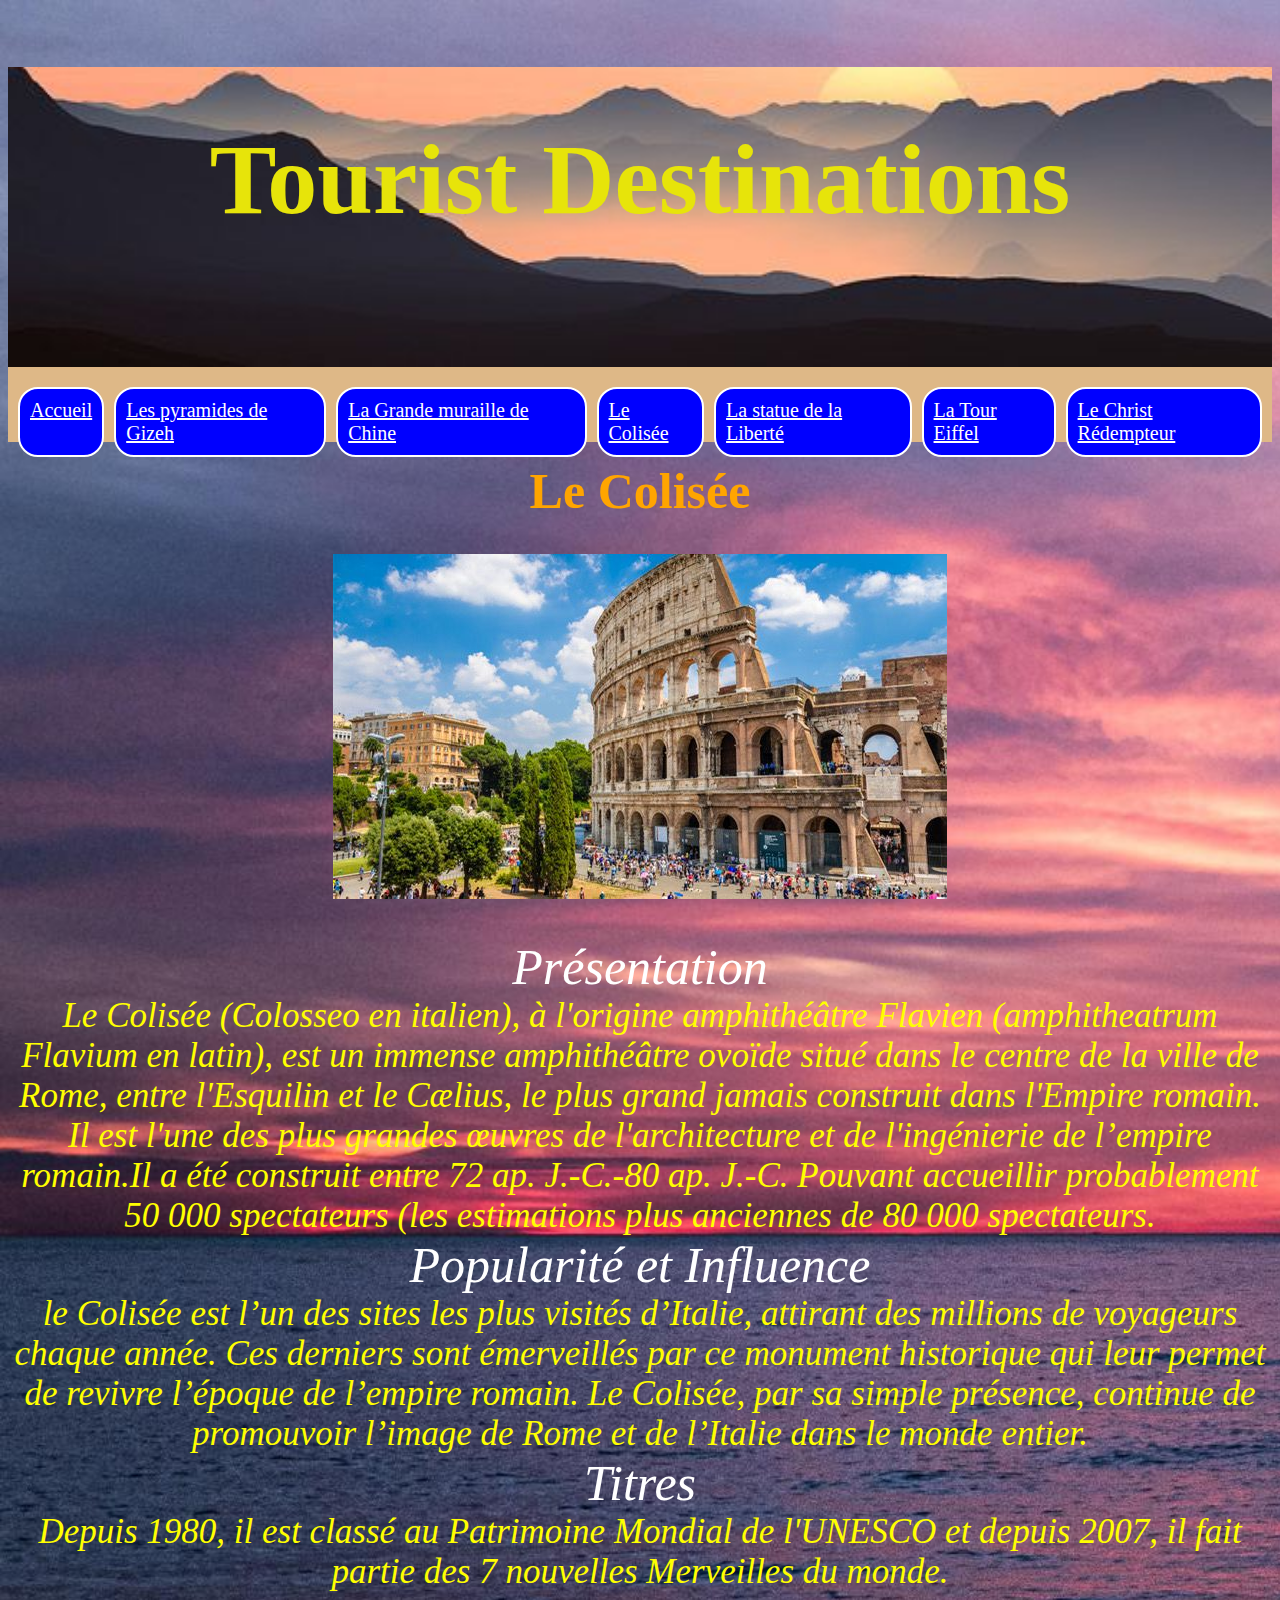
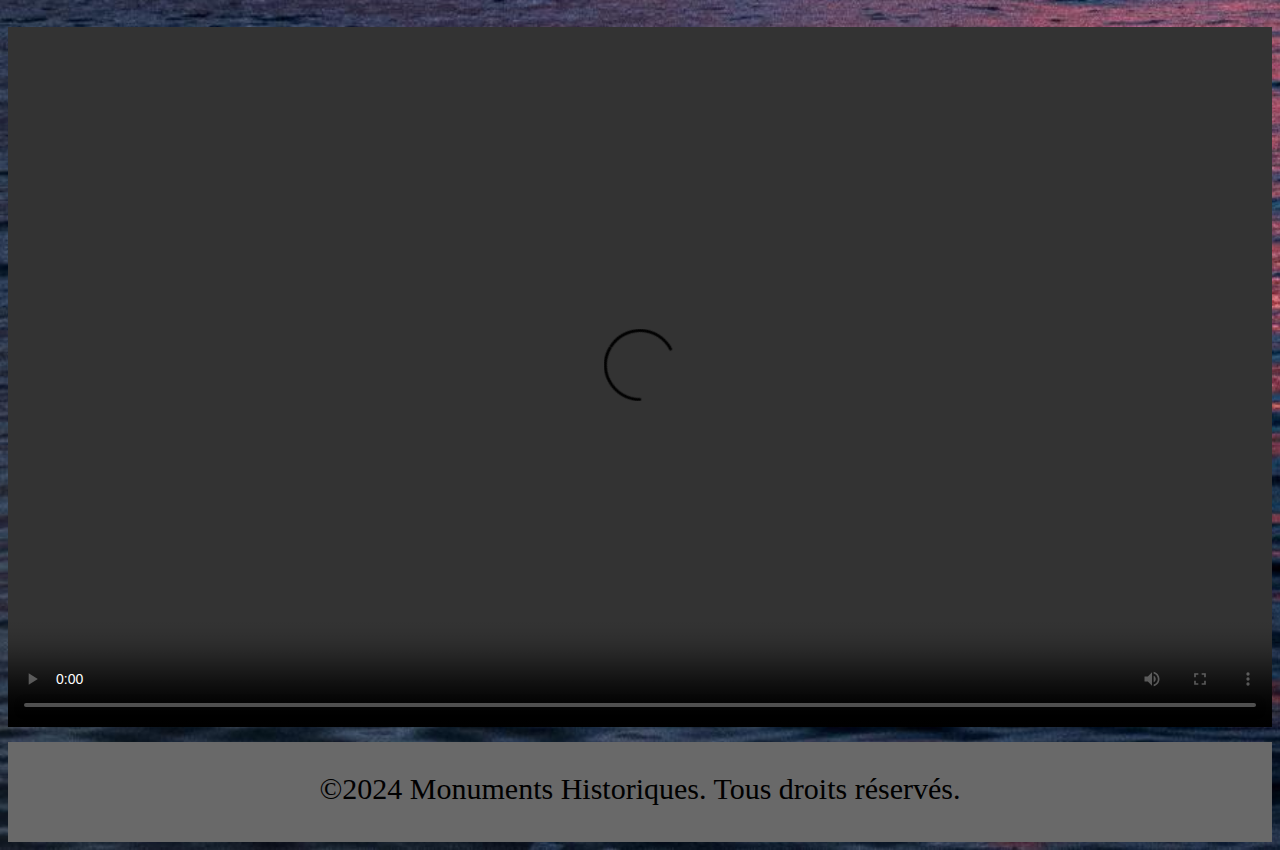
==== coliseedeRome.html @ 3ca4e542 "Add files via upload" ====
<!DOCTYPE html>
<html lang="en">
<head>
    <meta charset="UTF-8">
    <meta name="viewport" content="width=device-width, initial-scale=1.0">
    <title>Le Colisée</title>
    <link rel="stylesheet" href="index.css">
</head>
<body>
    <div class="a">
        <h1 class="b">Tourist Destinations</h1>
        
      </div>
      <div class="c">
        
        <nav class="esp" ><a href="index.html" >Accueil</a>               <a href="pyramidesdeGizeh.html">Les pyramides de Gizeh</a>        <a href="grandemurailledeChine.html">La Grande muraille de Chine</a>            <a href="coliseedeRome.html">Le Colisée</a>                 <a href="statuedelaLiberte.html">La statue de la Liberté</a>                 <a href="tourEiffel.html">La Tour Eiffel</a>               <a href="leChristredempteur.html">Le Christ Rédempteur</a> </nav>
        
    
      </div>
      <div class="fille">
        
        <h1 class="g">Le Colisée</h1>
        <img  src="colisée.jpg" alt="Le Colisée"  >
        <p class="h"><em><em class="x">Présentation</em><br>Le Colisée (Colosseo en italien), à l'origine amphithéâtre Flavien (amphitheatrum Flavium en latin), est un immense amphithéâtre ovoïde situé dans le centre de la ville de Rome, entre l'Esquilin et le Cælius, le plus grand jamais construit dans l'Empire romain. Il est l'une des plus grandes œuvres de l'architecture et de l'ingénierie  de l’empire romain.Il a été construit entre 72 ap. J.-C.-80 ap. J.-C. Pouvant accueillir probablement 50 000 spectateurs (les estimations plus anciennes de 80 000 spectateurs. <br>  <em class="x">Popularité et Influence</em><br> le Colisée est l’un des sites les plus visités d’Italie, attirant des millions de voyageurs chaque année. Ces derniers sont émerveillés par ce monument historique qui leur permet de revivre l’époque de l’empire romain. Le Colisée, par sa simple présence, continue de promouvoir l’image de Rome et de l’Italie dans le monde entier. <br><em class="x">Titres</em><br> Depuis 1980, il est classé au Patrimoine Mondial de l'UNESCO et depuis 2007, il fait partie des 7 nouvelles Merveilles du monde.<br></em></p>
        
          <video controls src="Colisée.mp4" class="z"></video>
    
        </div>
        <div>
    
          <p class="s"></pclass> &copy;2024 Monuments Historiques. Tous droits réservés.</p>
      </div>
</body>
</html>
---- index.css ----
body{
    background-image:  url(Arrière\ plan\ 1.jpg);
    background-size: cover;
    
    
}


.a{
    background-image: url(Arrière\ plan\ 2.jpg);
    width: 100%;
    height: 300px;
    background-size: cover;
    background-position: center;
    margin-top: 50px;
}
.b{
    font-size: 100px;
    
    color: rgb(231, 228, 10);
    text-align: center;
    padding-top: 55px;

}
.c{
    background-color: burlywood;
    width: 100%;
    height: 65px;
    padding-top: 10px;
    font-size: 20px;
    text-decoration: none;
}
.esp{
    display: flex;
    justify-content: center;
    gap: 10px;
    padding: 10px;
    z-index: 1;
    position: relative;

}
.esp a{
    color: white;
    padding: 10px;
    border: 2px solid white;
    border-radius: 20px;
    background-color: blue;
    

}
.f{
    width: 100%;
    height: 950px;
    padding: 0%;
    background-size: contain;
    margin-bottom: 350px;
    background-position: 0%;
    text-align: center;
}
.g{
    
    text-align: center; 
    margin-top: 0px; 
    padding-top: 20px;
    font-size: 50px;
    color:orange ;
}
.h{
    text-align: center; 
    font-size: 35px; 
    color:yellow; 
}
    .i{
        color: black;
        text-decoration: none;
    }
    .k{
        width: 40%;
        list-style-type: none;
        display: flex;
        justify-content: space-between;
        align-items: center;
        margin-left: 20px;
        margin-top: 20px;
        color: black;
        text-decoration: none;
        
    }
    .l{
        width: 30%; 
        height: 300px;
        float: left; 
        background-image: url(pyramides.jpg);
        margin-left: 20px;
        background-position: left;
        border-radius: 5px; 
        background-size: cover;
    }
    .m{
    width: 30%; 
    height: 300px;
    float: left; 
    background-image: url(grande\ muraille\ de\ chine.jpg);
    margin-left: 20px ;
    background-position: center;
    border-radius: 5px;
    background-size: cover;

    }
    .n{
    width: 30%;
    height: 300px;
    float: left;
    background-image: url(colisée.jpg);
    background-position: center;
    margin-left: 20px;
    margin-top: 0px;
    border-radius: 5px;
    background-size: cover;
    
    }
    .o{
        width: 30%; 
        height: 550px;
        float: left; 
        background-image: url(statue\ de\ la\ liberte.jpg);
        margin-left: 20px;
        background-position: left;
        border-radius: 5px;
        margin-top: 30px;
        background-size: cover;

    }
    .p{
        width: 30%; 
        height: 550px;
        float: left; 
        background-image: url(tour\ eiffel.jpg);
        margin-left: 20px ;
        background-position: center;
        border-radius: 5px;
        margin-top: 30px;
        background-size: cover;

    }
    .q{
        width: 30%;
        height: 550px;
        float: left;
        background-image: url(leChristredempteur.jpg);
        background-position: center;
        margin-left: 20px;
        margin-top: 0px;
        border-radius: 5px;
        margin-top: 30px;
        background-size: cover;
        }
    .s{
            background-color: dimgray;
        width: 100%;
        height: 70px;
        padding-top: 30px;
        font-size: 30px;
        text-align: center;
        margin-bottom: 0px;

    }
    
    
    .z{
        
        text-align: center;
    margin: auto;
    display: block;
    width: 100%;
    height: 700px;
        
    }

    .elle{
        width: 100%;
    height: 950px;
    padding: 0%;
    background-size: contain;
    margin-bottom: 1400px;
    background-position: 0%;
    text-align: center;

    }
    .moi{
        width: 100%;
    height: 950px;
    padding: 0%;
    background-size: contain;
    margin-bottom: 1850px;
    background-position: 0%;
    text-align: center;
    }
    .il{

     width: 100%;
    height: 950px;
    padding: 0%;
    background-size: contain;
    margin-bottom: 2080px;
    background-position: 0%;
    text-align: center;
}
.lui{
    width: 100%;
    height: 950px;
    padding: 0%;
    background-size: contain;
    margin-bottom: 1960px;
    background-position: 0%;
    text-align: center;
}
.x{
    color: white;
    font-size:50px ;
}
.fille{
    width: 100%;
    height: 950px;
    padding: 0%;
    background-size: contain;
    margin-bottom: 950px;
    background-position: 0%;
    text-align: center;

}
.mm{
    width: 100%;
    height: 950px;
    padding: 0%;
    background-size: contain;
    margin-bottom: 1250px;
    background-position: 0%;
    text-align: center;


}
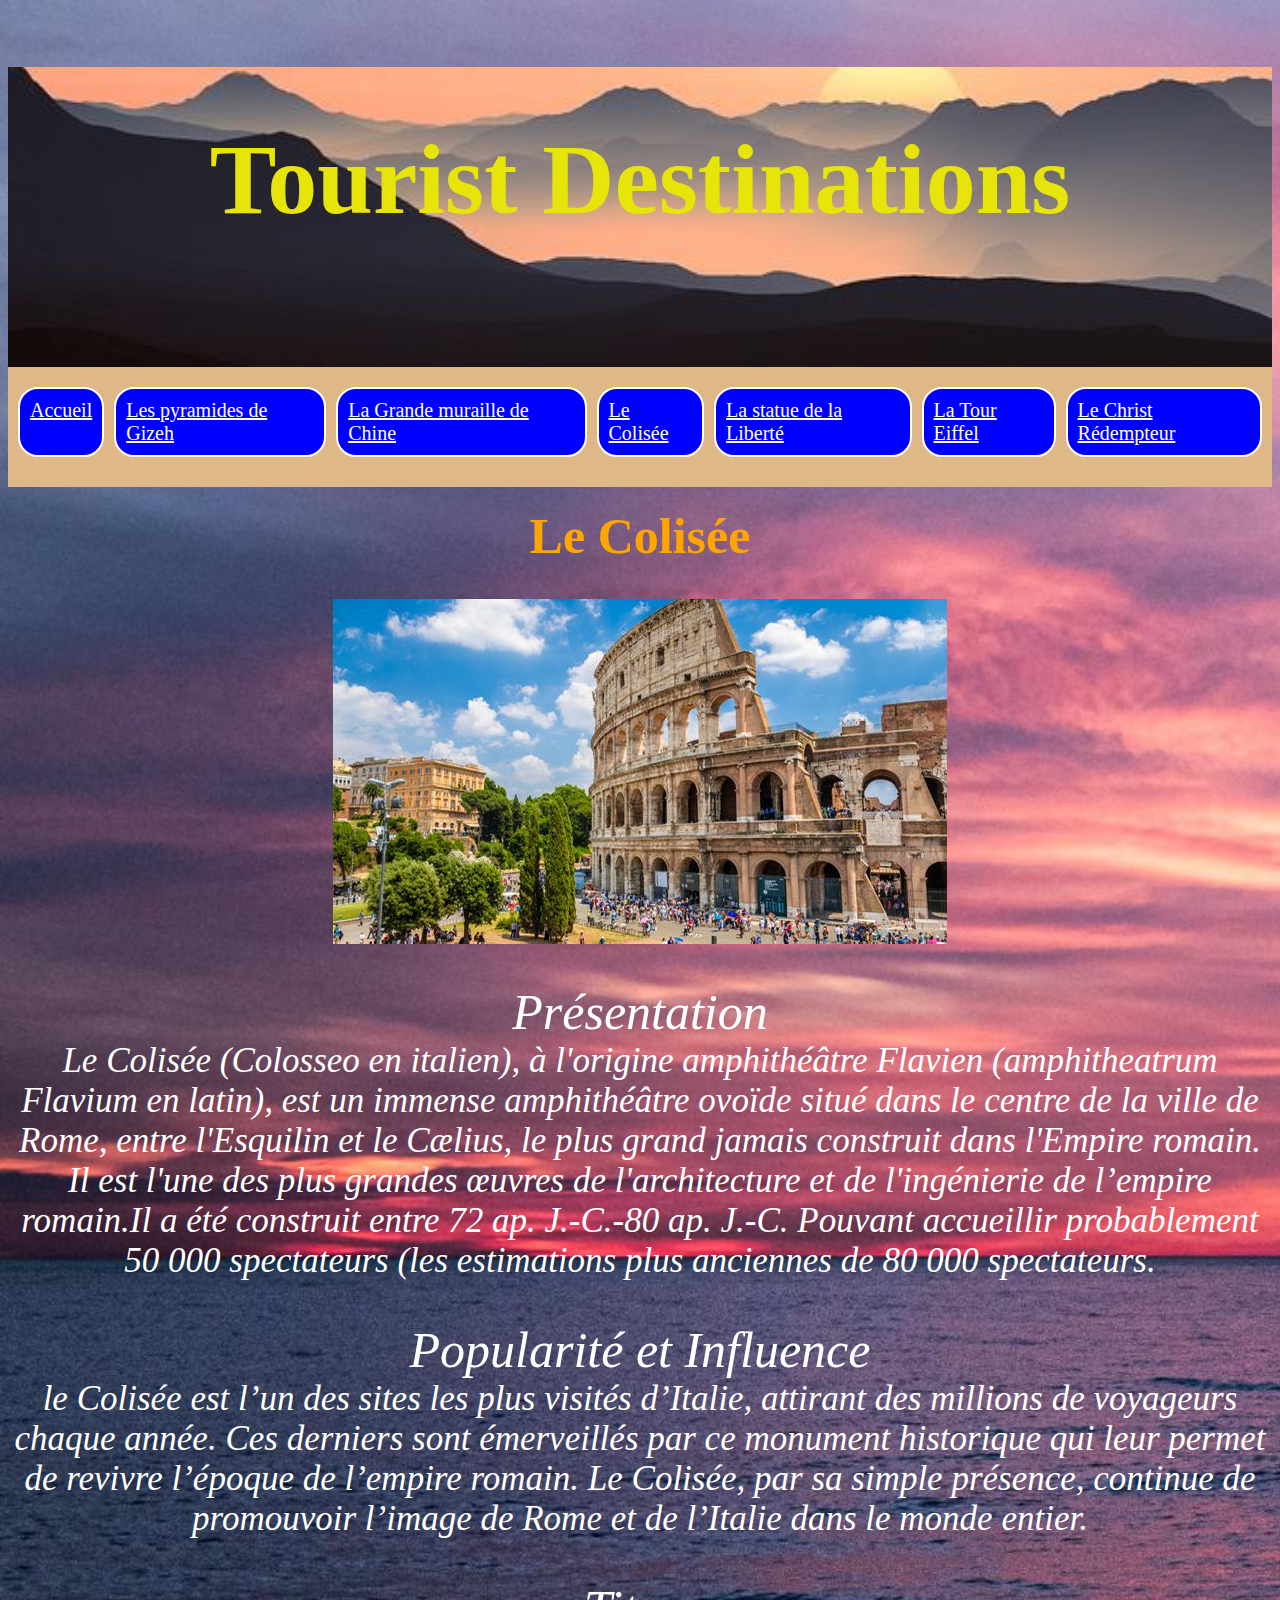
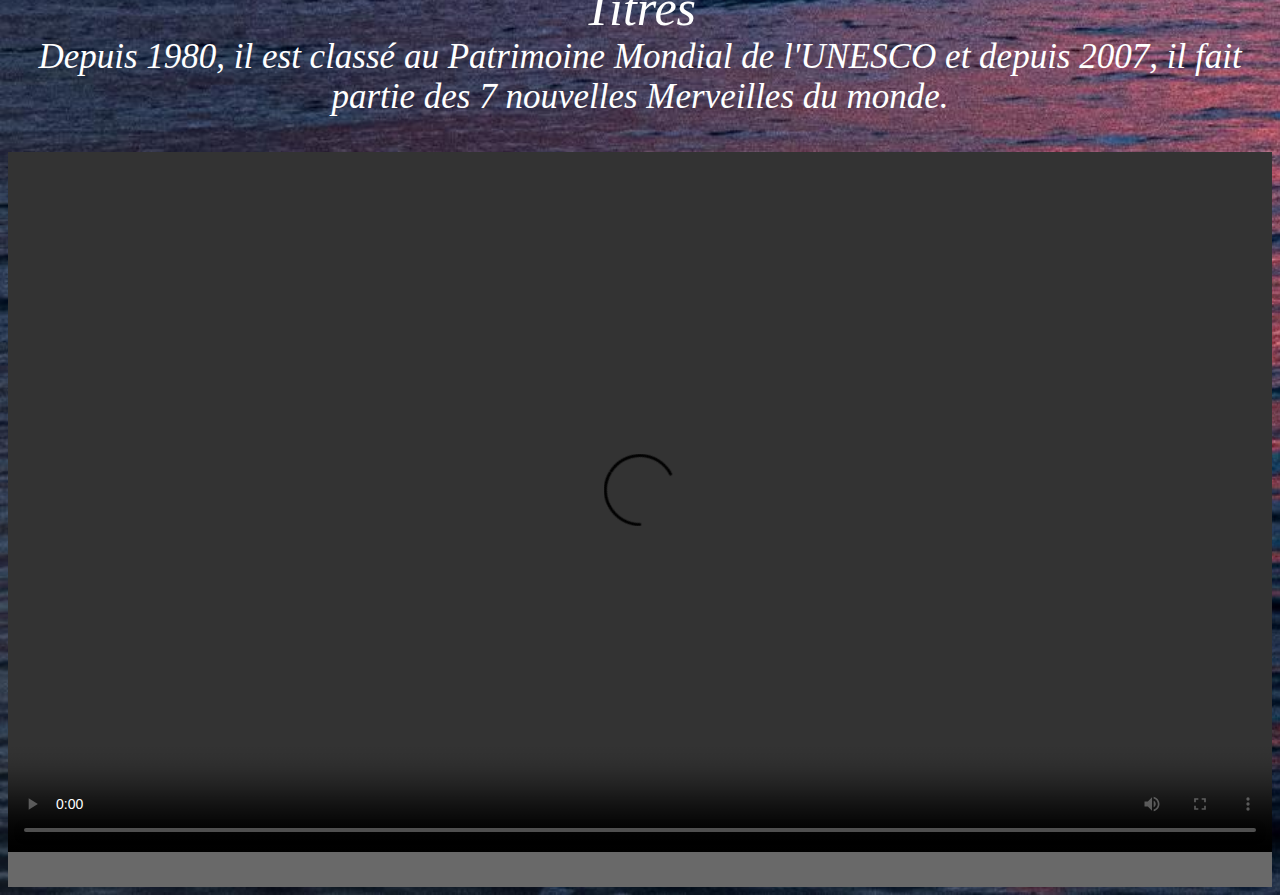
==== commit 66ee7671: "Add files via upload" ====
--- a/coliseedeRome.html
+++ b/coliseedeRome.html
@@ -21,7 +21,7 @@
         
         <h1 class="g">Le Colisée</h1>
         <img  src="colisée.jpg" alt="Le Colisée"  >
-        <p class="h"><em><em class="x">Présentation</em><br>Le Colisée (Colosseo en italien), à l'origine amphithéâtre Flavien (amphitheatrum Flavium en latin), est un immense amphithéâtre ovoïde situé dans le centre de la ville de Rome, entre l'Esquilin et le Cælius, le plus grand jamais construit dans l'Empire romain. Il est l'une des plus grandes œuvres de l'architecture et de l'ingénierie  de l’empire romain.Il a été construit entre 72 ap. J.-C.-80 ap. J.-C. Pouvant accueillir probablement 50 000 spectateurs (les estimations plus anciennes de 80 000 spectateurs. <br>  <em class="x">Popularité et Influence</em><br> le Colisée est l’un des sites les plus visités d’Italie, attirant des millions de voyageurs chaque année. Ces derniers sont émerveillés par ce monument historique qui leur permet de revivre l’époque de l’empire romain. Le Colisée, par sa simple présence, continue de promouvoir l’image de Rome et de l’Italie dans le monde entier. <br><em class="x">Titres</em><br> Depuis 1980, il est classé au Patrimoine Mondial de l'UNESCO et depuis 2007, il fait partie des 7 nouvelles Merveilles du monde.<br></em></p>
+        <p class="h"><em><em class="x">Présentation</em><br>Le Colisée (Colosseo en italien), à l'origine amphithéâtre Flavien (amphitheatrum Flavium en latin), est un immense amphithéâtre ovoïde situé dans le centre de la ville de Rome, entre l'Esquilin et le Cælius, le plus grand jamais construit dans l'Empire romain. Il est l'une des plus grandes œuvres de l'architecture et de l'ingénierie  de l’empire romain.Il a été construit entre 72 ap. J.-C.-80 ap. J.-C. Pouvant accueillir probablement 50 000 spectateurs (les estimations plus anciennes de 80 000 spectateurs. <br><br>  <em class="x">Popularité et Influence</em><br> le Colisée est l’un des sites les plus visités d’Italie, attirant des millions de voyageurs chaque année. Ces derniers sont émerveillés par ce monument historique qui leur permet de revivre l’époque de l’empire romain. Le Colisée, par sa simple présence, continue de promouvoir l’image de Rome et de l’Italie dans le monde entier. <br><br><em class="x">Titres</em><br> Depuis 1980, il est classé au Patrimoine Mondial de l'UNESCO et depuis 2007, il fait partie des 7 nouvelles Merveilles du monde.<br></em></p>
         
           <video controls src="Colisée.mp4" class="z"></video>
     
--- a/index.css
+++ b/index.css
@@ -25,7 +25,7 @@
 .c{
     background-color: burlywood;
     width: 100%;
-    height: 65px;
+    height: 110px;
     padding-top: 10px;
     font-size: 20px;
     text-decoration: none;
@@ -68,7 +68,7 @@
 .h{
     text-align: center; 
     font-size: 35px; 
-    color:yellow; 
+    color:white; 
 }
     .i{
         color: black;
@@ -199,7 +199,7 @@
     .il{
 
      width: 100%;
-    height: 950px;
+    height: 1050px;
     padding: 0%;
     background-size: contain;
     margin-bottom: 2080px;
